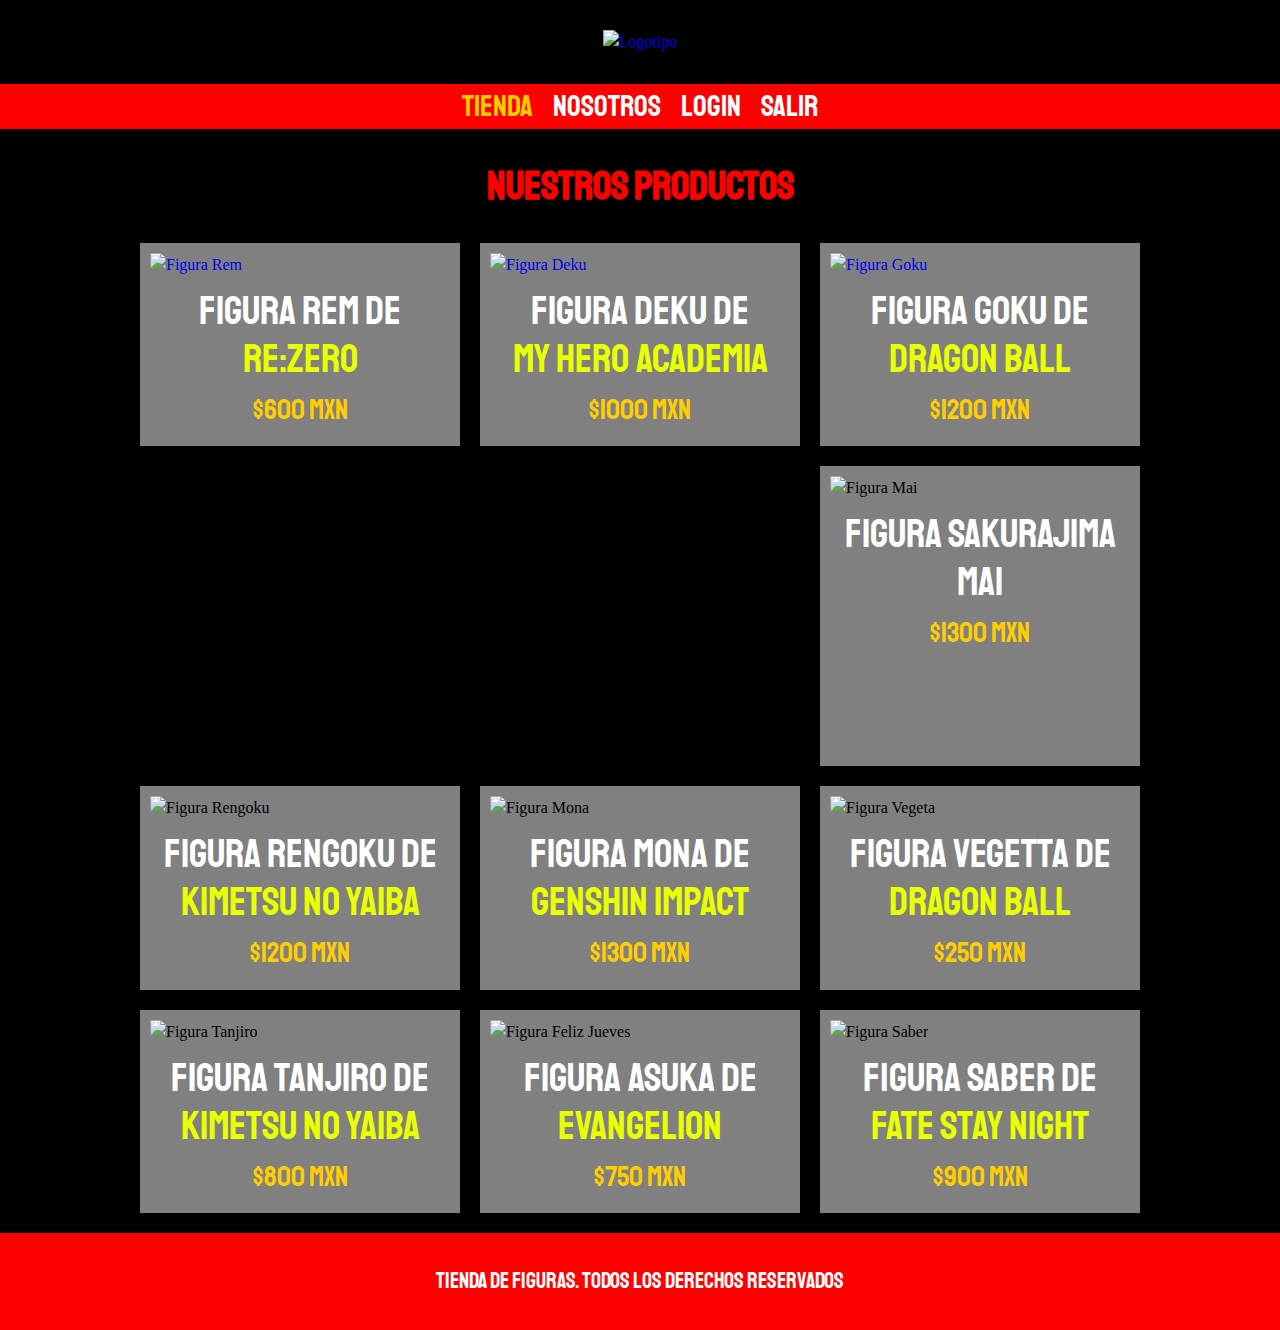
==== index.html @ 3ff2c02a "Add files via upload" ====
<!DOCTYPE html>
<html lang="en">

<head>
  <meta charset="UTF-8">
  <meta http-equiv="X-UA-Compatible" content="IE=edge">
  <meta name="viewport" content="width=device-width, initial-scale=1.0">
  <title>SoftGem</title>
  <link rel="stylesheet" href="css/normalize.css">
  <link href="https://fonts.googleapis.com/css2?family=Staatliches&display=swap" rel="stylesheet">
  <link rel="stylesheet" href="css/style.css">
  <link rel="shortcut icon" href="img2/icono.ico">
</head>

<body>
  <header class="header">
    <a href="index.php">
      <img class="header__logo" src="img2/LogoAnime.png" alt="Logotipo">
    </a>
  </header>

  <div>

  </div>

  <nav class="navegacion">
    <a class="navegacion__enlace navegacion__enlace--activo" href="index.php">Tienda</a>
    <a class="navegacion__enlace" href="nosotros.html">Nosotros</a>
    <a class="navegacion__enlace" href="login.html">Login</a>
    <a class="navegacion__enlace" href="cerrarSesion.php">Salir</a>
  </nav>

  <main class="contenedor">
    <h1>Nuestros Productos</h1>

    <div class="grid">
      <div class="producto">
        <a href="producto.html">
          <img class="producto__imagen" src="img2/FigRem.jpg" alt="Figura Rem">
          <div class="producto__informacion">
            <p class="producto__nombre">Figura Rem de <span class="producto__color">RE:ZERO</span></p>
            <p class="producto__precio">$600 MXN</p>
          </div>
        </a>
      </div>
      <!-- Figura Rem-->

      <div class="producto">
        <a href="producto2.html">
          <img class="producto__imagen" src="img2/FigDeku.jpg" alt="Figura Deku">
          <div class="producto__informacion">
            <p class="producto__nombre">Figura Deku de <br><span class="producto__color">My hero Academia</span></p>
            <p class="producto__precio">$1000 MXN</p>
          </div>
        </a>
      </div>
      <!-- Figura Deku-->

      <div class="producto">
        <a href="producto3.html">
          <img class="producto__imagen" src="img2/FigGoku.jpg" alt="Figura Goku">
          <div class="producto__informacion">
            <p class="producto__nombre">Figura Goku de <span class="producto__color">Dragon Ball</span></p>
            <p class="producto__precio">$1200 MXN</p>
          </div>
        </a>
      </div>
      <!-- Figura Goku-->

      <div class="producto">
        <a>
          <img class="producto__imagen" src="img2/FigMai.jpg" alt="Figura Mai">
          <div class="producto__informacion">
            <p class="producto__nombre">Figura Sakurajima Mai</p>
            <p class="producto__precio">$1300 MXN</p>
          </div>
        </a>
      </div>
      <!-- Figura Mai-->

      <div class="producto">
        <a>
          <img class="producto__imagen" src="img2/FigRengoku.jpg" alt="Figura Rengoku">
          <div class="producto__informacion">
            <p class="producto__nombre">Figura Rengoku de <span class="producto__color">Kimetsu no yaiba</span></p>
            <p class="producto__precio">$1200 MXN</p>
          </div>
        </a>
      </div>
      <!-- Figura Rengoku -->

      <div class="producto">
        <a>
          <img class="producto__imagen" src="img2/FigMona.jpg" alt="Figura Mona">
          <div class="producto__informacion">
            <p class="producto__nombre">Figura Mona de <span class="producto__color">Genshin Impact</span></p>
            <p class="producto__precio">$1300 MXN</p>
          </div>
        </a>
      </div>
      <!-- Figura Mona -->

      <div class="producto">
        <a>
          <img class="producto__imagen" src="img2/FigVegta.jpg" alt="Figura Vegeta">
          <div class="producto__informacion">
            <p class="producto__nombre">Figura Vegetta de <span class="producto__color">dragon ball</span></p>
            <p class="producto__precio">$250 MXN</p>
          </div>
        </a>
      </div>
      <!-- Figura Vegeta -->

      <div class="producto">
        <a>
          <img class="producto__imagen" src="img2/FigTAN.jpg" alt="Figura Tanjiro">
          <div class="producto__informacion">
            <p class="producto__nombre">fIGURA tanjiro de <span class="producto__color">Kimetsu no yaiba</span></p>
            <p class="producto__precio">$800 MXN</p>
          </div>
        </a>
      </div>
      <!-- Figura Tanjiro -->

      <div class="producto">
        <a>
          <img class="producto__imagen" src="img2/FigAsuja.jpg" alt="Figura Feliz Jueves">
          <div class="producto__informacion">
            <p class="producto__nombre">Figura asuka de <span class="producto__color">evangelion</span></p>
            <p class="producto__precio">$750 MXN</p>
          </div>
        </a>
      </div>
      <!-- Figura Feliz Jueves -->

      <div class="producto">
        <a>
          <img class="producto__imagen" src="img2/FigSaber2.jpg" alt="Figura Saber">
          <div class="producto__informacion">
            <p class="producto__nombre">figura saber de <span class="producto__color">fate stay night</span></p>
            <p class="producto__precio">$900 MXN</p>
          </div>
        </a>
      </div>
      <!-- Figura Saber -->

      <div class="grafico grafico--figura"></div>
    </div>
  </main>

  <footer class="footer">
    <p class="footer__texto"> Tienda de Figuras. Todos los derechos Reservados</p>
  </footer>
</body>

</html>
---- css/style.css ----
:root{
    --primario: #ff0000;
    --secundario: #FFCE00;
    --secundarioOscuro: #e9ff02;
    --blanco: #FFF;
    --negro: #000;
    --azulPrimario: #31b3eb;
    --gris: #808080;
    
    --fuentePrincipal: 'Staatliches', cursive;
}

html {
    box-sizing: border-box;
    font-size: 62.5%;
}

*, *:before, *:after {
    box-sizing: inherit;
}

/* Body */
body {
    background-color: var(--negro);
    font-size: 1.6rem;
    line-height: 1.5;
}
p {
    font-size: 1.8rem;
    font-family: Arial, Helvetica, sans-serif;
    color: var(--blanco);
}
a {
    text-decoration: none;
}
img {
    width: 100%;
}
.contenedor {
    max-width: 100rem;
    margin: 0 auto;
}
h1, h2, h3 {
    text-align: center;
    color: var(--primario);
    font-family: var(--fuentePrincipal);
}
h1 {
    font-size: 4rem;
}
h2 {
    font-size: 3.2rem;
}
h3 {
    font-size: 2.4rem;
}

 /* Textos varios*/
 .mensaje__usuario {
    font-family: var(--fuentePrincipal);
    font-size: 2.5rem;
    text-align: right;
    line-height: 0;
}
.mensaje__precio {
    font-size: 2.8rem;
    color: var(--secundario);
    font-family: var(--fuentePrincipal);
    margin: 1rem 0;
    text-align: left;
    line-height: 1.2;
}
.mensaje__compra {
    font-size: 2rem;
    text-align: center;
    font-family: var(--fuentePrincipal);
    margin: 0;
}
.mensaje__titulo {
    margin: 10px 0;
}
.resumen {
    color: var(--primario);
    text-align: center;
}

/* Header */
.header{
    display: flex;
    justify-content: center;
}
.header__logo{
    margin: 3rem 0;
}

/* Footer */
.footer {
    background-color: var(--primario);
    padding: 1rem 0;
    margin-top: 2rem;
}
.footer__texto {
    font-family: var(--fuentePrincipal);
    text-align: center;
    font-size: 2.2rem;
}

/* Navegación */
.navegacion {
    background-color: var(--primario);
    padding: 0 0;
    display: flex;
    justify-content: center;
    gap: 2rem;
}
.navegacion__enlace {
    font-family: var(--fuentePrincipal);
    color: var(--blanco);
    font-size: 3rem;
}
.navegacion__enlace--activo,
.navegacion__enlace:hover {
    color: var(--secundario);
}

/* Grid */
.grid {
    display: grid;
    grid-template-columns: repeat(2, 1fr);
    gap: 2rem;
}
@media (min-width: 768px) {
      .grid {
          grid-template-columns: repeat(3, 1fr);
      }
}

/* Producto */
.producto {
    background-color: var(--gris);
    padding: 1rem;
}
.producto__nombre {
    font-size: 4rem;    
}
.producto__precio {
    font-size: 2.8rem;
    color: var(--secundario);
}
.producto__color {
    font-size: 4rem;
    color: var(--secundarioOscuro);
}
.producto__nombre,
.producto__precio,
.producto__color {
    font-family: var(--fuentePrincipal);
    margin: 1rem 0;
    text-align: center;
    line-height: 1.2;
}

/* Gráficos */
.grafico {
    min-height: 30rem;
    background-repeat: no-repeat;
    background-size: cover;
    grid-column: 1 / 3;
}
.grafico--figura {
    
    background-image: url(../img2/FigGraf1.jpg);
    grid-row: 2 / 3;
}

/* Nosotros */
.nosotros {
    display: grid;
    grid-template-rows: repeat(2, auto);
    padding: 1rem;
}
@media (min-width: 768px) {
    .nosotros {
        grid-template-columns: repeat(2, 1fr);
        column-gap: 2rem;
    }
}
.nosotros__imagen {
    grid-row: 1/2;
}
@media (min-width: 768px) {
      .nosotros__imagen {
          grid-column: 2/3;
        }
}

/* Bloques */
.bloques {
    display: grid;
    grid-template-columns: repeat(1, 1fr);
    gap: 2rem;
}
@media (min-width: 768px) {
      .bloques {
          grid-template-columns: repeat(3, 1fr);
      }
}
.bloque {
    text-align: center;
}
.bloque__titulo {
    margin: 0;
}

/* Página del Producto */
.figura__imagen {
    padding: 1rem;
}
@media (min-width: 768px) {
    .figura{
        display: grid;
        grid-template-columns: repeat(2, 1fr);
        column-gap: 2rem;
    }   
}

/* Textos Página Producto */
.contenedor__texto {
    color: var(--secundario);
}
.figura__texto {
    text-align: center;
}
@media (min-width: 768px) {
      .figura__texto {
          text-align: left;
      }
}

/* Formulario */
.formulario {
    grid-template-columns: repeat(2,1fr);
    display:grid;
    gap: 2rem;
}
.formulario__campo {
    background-color: transparent;
    border: 1rem solid var(--blanco);
    border-radius: 1rem;
    border-width: .8rem;
    font-size: 2rem;
    color: var(--blanco);
    padding: 1rem;
    font-family: Arial, Helvetica, sans-serif;
}
.formulario__submit{
    background-color: var(--blanco);
    border: none;
    font-size: 3rem;
    font-family: var(--fuentePrincipal);
    padding: 2rem;
    transition: background-color 0.3s ease;
    grid-column: 1/3;
    border-radius: 1rem;
}
.formulario__submit:hover{
    cursor: pointer;
    background-color: var(--primario);
}

/* ALERTA */
.alerta {
    text-align: center;
    font-size: 2rem;
    grid-row: 4/5;
    grid-column: 1/3;
    line-height: 0rem;
    font-weight: bold;
}
.alerta__dos{
    grid-row: 3/5;
    grid-column: 1/3;
}

/* Pago de Tarjeta */
.pago {
    margin: 0 auto;
    font-family: var(--fuentePrincipal);
    box-sizing: border-box;
    display: block;
    width: 100%;
    padding: 0;
    font-size: 1.3em;
    text-align: center;
  }
.pago__num {
    width: 377px;
    margin-bottom: 1rem;
}
.pago__date, .pago__ccv {
    width: 187px;
    margin-bottom: 1rem;
}
.pago__texto {
    line-height: 0;
}
.pago__nombre, .pago__apellidos,
.pago__direccion, .pago__codp,
.pago__pais, .pago__tel{
    margin-bottom: 1rem;
}
.pago__direccion {
    width: 420px;
} @media (max-width: 420px) {
    .pago__direccion {
        width: 215px;
    }  
}
.pago__codp {
    width: 120px;
}
.pago__pais{
    width: 100px;
}
.pago__tel {
    width: 195px;
}
.pago__submit {
    border: none;
    font-size: 3rem;
    font-family: var(--fuentePrincipal);
    padding: 2rem;
    border-radius: 1rem;
    width: 42rem;
    line-height: 10px;
}
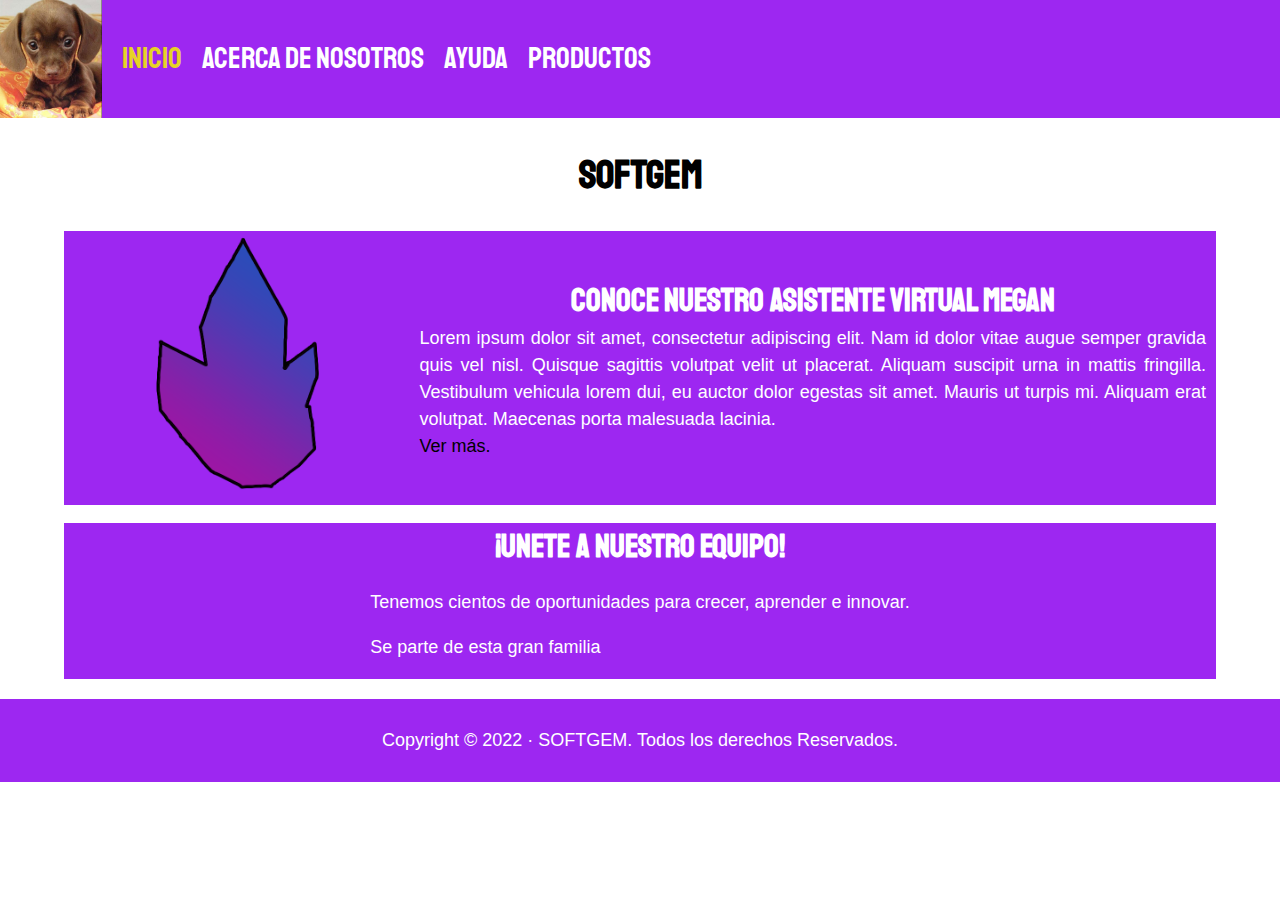
==== commit e1a5b5c2: "Inicio 80%" ====
--- a/index.html
+++ b/index.html
@@ -13,143 +13,48 @@
 </head>
 
 <body>
-  <header class="header">
-    <a href="index.php">
-      <img class="header__logo" src="img2/LogoAnime.png" alt="Logotipo">
-    </a>
-  </header>
-
-  <div>
-
+  <div class="navegacion">
+    <img class="navegacion__logo" src="src/perrito.jpg" alt="SOFTGEM">
+    <a class="navegacion__enlace navegacion__enlace--activo" href="index.html">Inicio</a>
+    <a class="navegacion__enlace" href="nosotros.html">Acerca de nosotros</a>
+    <a class="navegacion__enlace" href="ayuda.html">Ayuda</a>
+    <a class="navegacion__enlace" href="productos.html">Productos</a>
   </div>
 
-  <nav class="navegacion">
-    <a class="navegacion__enlace navegacion__enlace--activo" href="index.php">Tienda</a>
-    <a class="navegacion__enlace" href="nosotros.html">Nosotros</a>
-    <a class="navegacion__enlace" href="login.html">Login</a>
-    <a class="navegacion__enlace" href="cerrarSesion.php">Salir</a>
-  </nav>
+  <main class="contenedor">
+    <h1>SOFTGEM</h1>
 
-  <main class="contenedor">
-    <h1>Nuestros Productos</h1>
+    <div class="grid grid__contenedor">
+      <div>
+        <img class="img__contenedor" src="src/megan_logo 3.png" alt="MEGAN">
+      </div>
+      <div class="div__contenedor">
+        <h2>Conoce nuestro asistente virtual MEGAN</h2>
+        <p class="p__contenedor">
+          Lorem ipsum dolor sit amet, consectetur adipiscing elit. Nam id dolor vitae augue semper gravida quis vel
+          nisl.
+          Quisque sagittis
+          volutpat velit ut placerat. Aliquam suscipit urna in mattis fringilla. Vestibulum vehicula lorem dui, eu
+          auctor
+          dolor egestas sit
+          amet. Mauris ut turpis mi. Aliquam erat volutpat. Maecenas porta malesuada lacinia.
+        </p>
+        <a class="a__contenedor" href="productos.html">Ver más.</a>
+      </div>
+    </div>
 
+    <p> </p>
     <div class="grid">
-      <div class="producto">
-        <a href="producto.html">
-          <img class="producto__imagen" src="img2/FigRem.jpg" alt="Figura Rem">
-          <div class="producto__informacion">
-            <p class="producto__nombre">Figura Rem de <span class="producto__color">RE:ZERO</span></p>
-            <p class="producto__precio">$600 MXN</p>
-          </div>
-        </a>
+      <div>
+        <h2>¡Unete a nuestro equipo!</h2>
+        <p>Tenemos cientos de oportunidades para crecer, aprender e innovar.</p>
+        <p>Se parte de esta gran familia</p>
       </div>
-      <!-- Figura Rem-->
-
-      <div class="producto">
-        <a href="producto2.html">
-          <img class="producto__imagen" src="img2/FigDeku.jpg" alt="Figura Deku">
-          <div class="producto__informacion">
-            <p class="producto__nombre">Figura Deku de <br><span class="producto__color">My hero Academia</span></p>
-            <p class="producto__precio">$1000 MXN</p>
-          </div>
-        </a>
-      </div>
-      <!-- Figura Deku-->
-
-      <div class="producto">
-        <a href="producto3.html">
-          <img class="producto__imagen" src="img2/FigGoku.jpg" alt="Figura Goku">
-          <div class="producto__informacion">
-            <p class="producto__nombre">Figura Goku de <span class="producto__color">Dragon Ball</span></p>
-            <p class="producto__precio">$1200 MXN</p>
-          </div>
-        </a>
-      </div>
-      <!-- Figura Goku-->
-
-      <div class="producto">
-        <a>
-          <img class="producto__imagen" src="img2/FigMai.jpg" alt="Figura Mai">
-          <div class="producto__informacion">
-            <p class="producto__nombre">Figura Sakurajima Mai</p>
-            <p class="producto__precio">$1300 MXN</p>
-          </div>
-        </a>
-      </div>
-      <!-- Figura Mai-->
-
-      <div class="producto">
-        <a>
-          <img class="producto__imagen" src="img2/FigRengoku.jpg" alt="Figura Rengoku">
-          <div class="producto__informacion">
-            <p class="producto__nombre">Figura Rengoku de <span class="producto__color">Kimetsu no yaiba</span></p>
-            <p class="producto__precio">$1200 MXN</p>
-          </div>
-        </a>
-      </div>
-      <!-- Figura Rengoku -->
-
-      <div class="producto">
-        <a>
-          <img class="producto__imagen" src="img2/FigMona.jpg" alt="Figura Mona">
-          <div class="producto__informacion">
-            <p class="producto__nombre">Figura Mona de <span class="producto__color">Genshin Impact</span></p>
-            <p class="producto__precio">$1300 MXN</p>
-          </div>
-        </a>
-      </div>
-      <!-- Figura Mona -->
-
-      <div class="producto">
-        <a>
-          <img class="producto__imagen" src="img2/FigVegta.jpg" alt="Figura Vegeta">
-          <div class="producto__informacion">
-            <p class="producto__nombre">Figura Vegetta de <span class="producto__color">dragon ball</span></p>
-            <p class="producto__precio">$250 MXN</p>
-          </div>
-        </a>
-      </div>
-      <!-- Figura Vegeta -->
-
-      <div class="producto">
-        <a>
-          <img class="producto__imagen" src="img2/FigTAN.jpg" alt="Figura Tanjiro">
-          <div class="producto__informacion">
-            <p class="producto__nombre">fIGURA tanjiro de <span class="producto__color">Kimetsu no yaiba</span></p>
-            <p class="producto__precio">$800 MXN</p>
-          </div>
-        </a>
-      </div>
-      <!-- Figura Tanjiro -->
-
-      <div class="producto">
-        <a>
-          <img class="producto__imagen" src="img2/FigAsuja.jpg" alt="Figura Feliz Jueves">
-          <div class="producto__informacion">
-            <p class="producto__nombre">Figura asuka de <span class="producto__color">evangelion</span></p>
-            <p class="producto__precio">$750 MXN</p>
-          </div>
-        </a>
-      </div>
-      <!-- Figura Feliz Jueves -->
-
-      <div class="producto">
-        <a>
-          <img class="producto__imagen" src="img2/FigSaber2.jpg" alt="Figura Saber">
-          <div class="producto__informacion">
-            <p class="producto__nombre">figura saber de <span class="producto__color">fate stay night</span></p>
-            <p class="producto__precio">$900 MXN</p>
-          </div>
-        </a>
-      </div>
-      <!-- Figura Saber -->
-
-      <div class="grafico grafico--figura"></div>
     </div>
   </main>
 
   <footer class="footer">
-    <p class="footer__texto"> Tienda de Figuras. Todos los derechos Reservados</p>
+    <p class="footer__texto"> Copyright © 2022 &middot; SOFTGEM. Todos los derechos Reservados.</p>
   </footer>
 </body>
 
--- a/css/style.css
+++ b/css/style.css
@@ -1,13 +1,13 @@
 :root{
-    --primario: #ff0000;
-    --secundario: #FFCE00;
+    --primario: #9d27f1;
+    --secundario: #e6d226;
     --secundarioOscuro: #e9ff02;
     --blanco: #FFF;
-    --negro: #000;
+    --negro: rgb(255, 255, 255);
     --azulPrimario: #31b3eb;
     --gris: #808080;
     
-    --fuentePrincipal: 'Staatliches', cursive;
+    --fuentePrincipal: 'Staatliches';
 }
 
 html {
@@ -30,19 +30,24 @@
     font-family: Arial, Helvetica, sans-serif;
     color: var(--blanco);
 }
+.p__contenedor {
+    text-align: justify;
+    margin: 0;
+}
 a {
     text-decoration: none;
 }
-img {
-    width: 100%;
-}
-.contenedor {
-    max-width: 100rem;
-    margin: 0 auto;
+.a__contenedor {
+    font-size: 1.8rem;
+    color: black;
+    font-family: Arial, Helvetica, sans-serif;
+}
+.contenedor {
+    max-width: 90%;
+    margin: 0rem auto;
 }
 h1, h2, h3 {
     text-align: center;
-    color: var(--primario);
     font-family: var(--fuentePrincipal);
 }
 h1 {
@@ -50,38 +55,11 @@
 }
 h2 {
     font-size: 3.2rem;
+    color: white;
+    margin: 0;
 }
 h3 {
     font-size: 2.4rem;
-}
-
- /* Textos varios*/
- .mensaje__usuario {
-    font-family: var(--fuentePrincipal);
-    font-size: 2.5rem;
-    text-align: right;
-    line-height: 0;
-}
-.mensaje__precio {
-    font-size: 2.8rem;
-    color: var(--secundario);
-    font-family: var(--fuentePrincipal);
-    margin: 1rem 0;
-    text-align: left;
-    line-height: 1.2;
-}
-.mensaje__compra {
-    font-size: 2rem;
-    text-align: center;
-    font-family: var(--fuentePrincipal);
-    margin: 0;
-}
-.mensaje__titulo {
-    margin: 10px 0;
-}
-.resumen {
-    color: var(--primario);
-    text-align: center;
 }
 
 /* Header */
@@ -100,9 +78,7 @@
     margin-top: 2rem;
 }
 .footer__texto {
-    font-family: var(--fuentePrincipal);
-    text-align: center;
-    font-size: 2.2rem;
+    text-align: center;
 }
 
 /* Navegación */
@@ -110,8 +86,12 @@
     background-color: var(--primario);
     padding: 0 0;
     display: flex;
-    justify-content: center;
+    justify-content: left;
+    align-items: center;
     gap: 2rem;
+}
+.navegacion__logo {
+    width: 8%;
 }
 .navegacion__enlace {
     font-family: var(--fuentePrincipal);
@@ -122,44 +102,16 @@
 .navegacion__enlace:hover {
     color: var(--secundario);
 }
-
 /* Grid */
 .grid {
     display: grid;
-    grid-template-columns: repeat(2, 1fr);
-    gap: 2rem;
-}
-@media (min-width: 768px) {
-      .grid {
-          grid-template-columns: repeat(3, 1fr);
-      }
-}
-
-/* Producto */
-.producto {
-    background-color: var(--gris);
-    padding: 1rem;
-}
-.producto__nombre {
-    font-size: 4rem;    
-}
-.producto__precio {
-    font-size: 2.8rem;
-    color: var(--secundario);
-}
-.producto__color {
-    font-size: 4rem;
-    color: var(--secundarioOscuro);
-}
-.producto__nombre,
-.producto__precio,
-.producto__color {
-    font-family: var(--fuentePrincipal);
-    margin: 1rem 0;
-    text-align: center;
-    line-height: 1.2;
-}
-
+    background-color: var(--primario);
+    align-items: center;
+    justify-items: center;
+}
+.grid__contenedor {
+    grid-template-columns: 30% 70%;
+}
 /* Gráficos */
 .grafico {
     min-height: 30rem;
@@ -267,70 +219,9 @@
     cursor: pointer;
     background-color: var(--primario);
 }
-
-/* ALERTA */
-.alerta {
-    text-align: center;
-    font-size: 2rem;
-    grid-row: 4/5;
-    grid-column: 1/3;
-    line-height: 0rem;
-    font-weight: bold;
-}
-.alerta__dos{
-    grid-row: 3/5;
-    grid-column: 1/3;
-}
-
-/* Pago de Tarjeta */
-.pago {
-    margin: 0 auto;
-    font-family: var(--fuentePrincipal);
-    box-sizing: border-box;
-    display: block;
-    width: 100%;
-    padding: 0;
-    font-size: 1.3em;
-    text-align: center;
-  }
-.pago__num {
-    width: 377px;
-    margin-bottom: 1rem;
-}
-.pago__date, .pago__ccv {
-    width: 187px;
-    margin-bottom: 1rem;
-}
-.pago__texto {
-    line-height: 0;
-}
-.pago__nombre, .pago__apellidos,
-.pago__direccion, .pago__codp,
-.pago__pais, .pago__tel{
-    margin-bottom: 1rem;
-}
-.pago__direccion {
-    width: 420px;
-} @media (max-width: 420px) {
-    .pago__direccion {
-        width: 215px;
-    }  
-}
-.pago__codp {
-    width: 120px;
-}
-.pago__pais{
-    width: 100px;
-}
-.pago__tel {
-    width: 195px;
-}
-.pago__submit {
-    border: none;
-    font-size: 3rem;
-    font-family: var(--fuentePrincipal);
-    padding: 2rem;
-    border-radius: 1rem;
-    width: 42rem;
-    line-height: 10px;
+.div__contenedor {
+    padding: 0rem 1rem;
+}
+.img__contenedor {
+    width: 40rem;
 }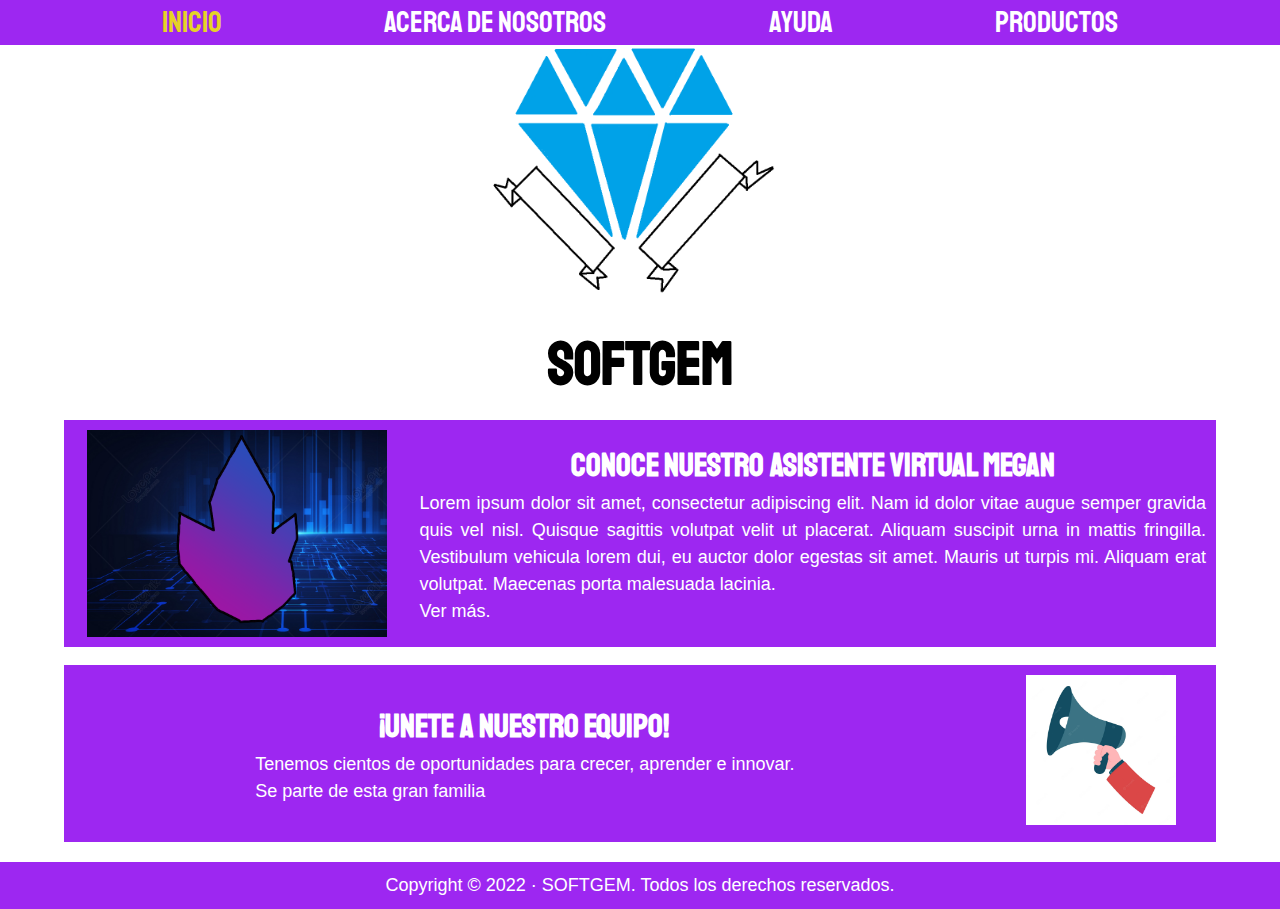
==== commit bb2bd1b3: "Add files via upload" ====
--- a/index.html
+++ b/index.html
@@ -13,20 +13,26 @@
 </head>
 
 <body>
+  <!-- Barra de navegación -->
   <div class="navegacion">
-    <img class="navegacion__logo" src="src/perrito.jpg" alt="SOFTGEM">
     <a class="navegacion__enlace navegacion__enlace--activo" href="index.html">Inicio</a>
     <a class="navegacion__enlace" href="nosotros.html">Acerca de nosotros</a>
     <a class="navegacion__enlace" href="ayuda.html">Ayuda</a>
     <a class="navegacion__enlace" href="productos.html">Productos</a>
   </div>
 
+  <!-- Contenedor principal -->
   <main class="contenedor">
-    <h1>SOFTGEM</h1>
+    <!-- Logo SOFTGEM -->
+    <div style="display: block; text-align: center;">
+      <img class="img__contenedor" src="src/softgem_logo.png" alt="SOFTGEM">
+      <h1 class="h1__contenedor--titulo">SOFTGEM</h1>
+    </div>
 
-    <div class="grid grid__contenedor">
-      <div>
-        <img class="img__contenedor" src="src/megan_logo 3.png" alt="MEGAN">
+    <!-- Sección MEGAN -->
+    <div class="grid grid__contenedor--1">
+      <div style="background-image: url(src/fondo_1.jpg); background-size: cover; margin: 1rem 1rem;">
+        <img class="img__contenedor--1" src="src/megan_logo 3.png" alt="MEGAN">
       </div>
       <div class="div__contenedor">
         <h2>Conoce nuestro asistente virtual MEGAN</h2>
@@ -42,19 +48,27 @@
         <a class="a__contenedor" href="productos.html">Ver más.</a>
       </div>
     </div>
-
     <p> </p>
-    <div class="grid">
-      <div>
+    <!-- Sección Contratación -->
+    <div class="grid grid__contenedor--2">
+      <div class="div__contenedor">
         <h2>¡Unete a nuestro equipo!</h2>
-        <p>Tenemos cientos de oportunidades para crecer, aprender e innovar.</p>
-        <p>Se parte de esta gran familia</p>
+        <p class="p__contenedor">
+          Tenemos cientos de oportunidades para crecer, aprender e innovar.
+        </p>
+        <p class="p__contenedor">
+          Se parte de esta gran familia
+        </p>
+      </div>
+      <div style="margin: 1rem 1rem;">
+        <img class="img__contenedor--2" src="src/megafono_vector.jpg" alt="MEGAN">
       </div>
     </div>
   </main>
 
+  <!-- Footer -->
   <footer class="footer">
-    <p class="footer__texto"> Copyright © 2022 &middot; SOFTGEM. Todos los derechos Reservados.</p>
+    <p class="footer__texto"> Copyright &copy; 2022 &middot; SOFTGEM. Todos los derechos reservados.</p>
   </footer>
 </body>
 
--- a/css/style.css
+++ b/css/style.css
@@ -34,17 +34,32 @@
     text-align: justify;
     margin: 0;
 }
+.p__titulo {
+    font-size: 4rem;
+    color: black;
+    font-family: var(--fuentePrincipal);
+    margin: 0 0;
+}
 a {
     text-decoration: none;
 }
-.a__contenedor {
-    font-size: 1.8rem;
-    color: black;
-    font-family: Arial, Helvetica, sans-serif;
-}
-.contenedor {
-    max-width: 90%;
-    margin: 0rem auto;
+.a__contenedor {
+    font-size: 1.8rem;
+    color: white;
+    font-family: Arial, Helvetica, sans-serif;
+}
+img {
+    width: 30rem;
+}
+.img__contenedor--1 {
+    width: 30rem;
+}
+.img__contenedor--2 {
+    width: 15rem;
+}
+.contenedor {
+    max-width: 90%;
+    margin: 0rem auto;
 }
 h1, h2, h3 {
     text-align: center;
@@ -52,6 +67,11 @@
 }
 h1 {
     font-size: 4rem;
+}
+.h1__contenedor--titulo {
+    margin-top: 0rem;
+    margin-bottom: 1rem;
+    font-size: 6rem;
 }
 h2 {
     font-size: 3.2rem;
@@ -79,6 +99,7 @@
 }
 .footer__texto {
     text-align: center;
+    margin: 0 0;
 }
 
 /* Navegación */
@@ -86,12 +107,8 @@
     background-color: var(--primario);
     padding: 0 0;
     display: flex;
-    justify-content: left;
+    justify-content: space-evenly;
     align-items: center;
-    gap: 2rem;
-}
-.navegacion__logo {
-    width: 8%;
 }
 .navegacion__enlace {
     font-family: var(--fuentePrincipal);
@@ -109,8 +126,12 @@
     align-items: center;
     justify-items: center;
 }
-.grid__contenedor {
+.grid__contenedor--1 {
     grid-template-columns: 30% 70%;
+}
+.grid__contenedor--2 {
+    grid-template-columns: 80% 20%;
+    align-items: center;
 }
 /* Gráficos */
 .grafico {
@@ -221,7 +242,4 @@
 }
 .div__contenedor {
     padding: 0rem 1rem;
-}
-.img__contenedor {
-    width: 40rem;
 }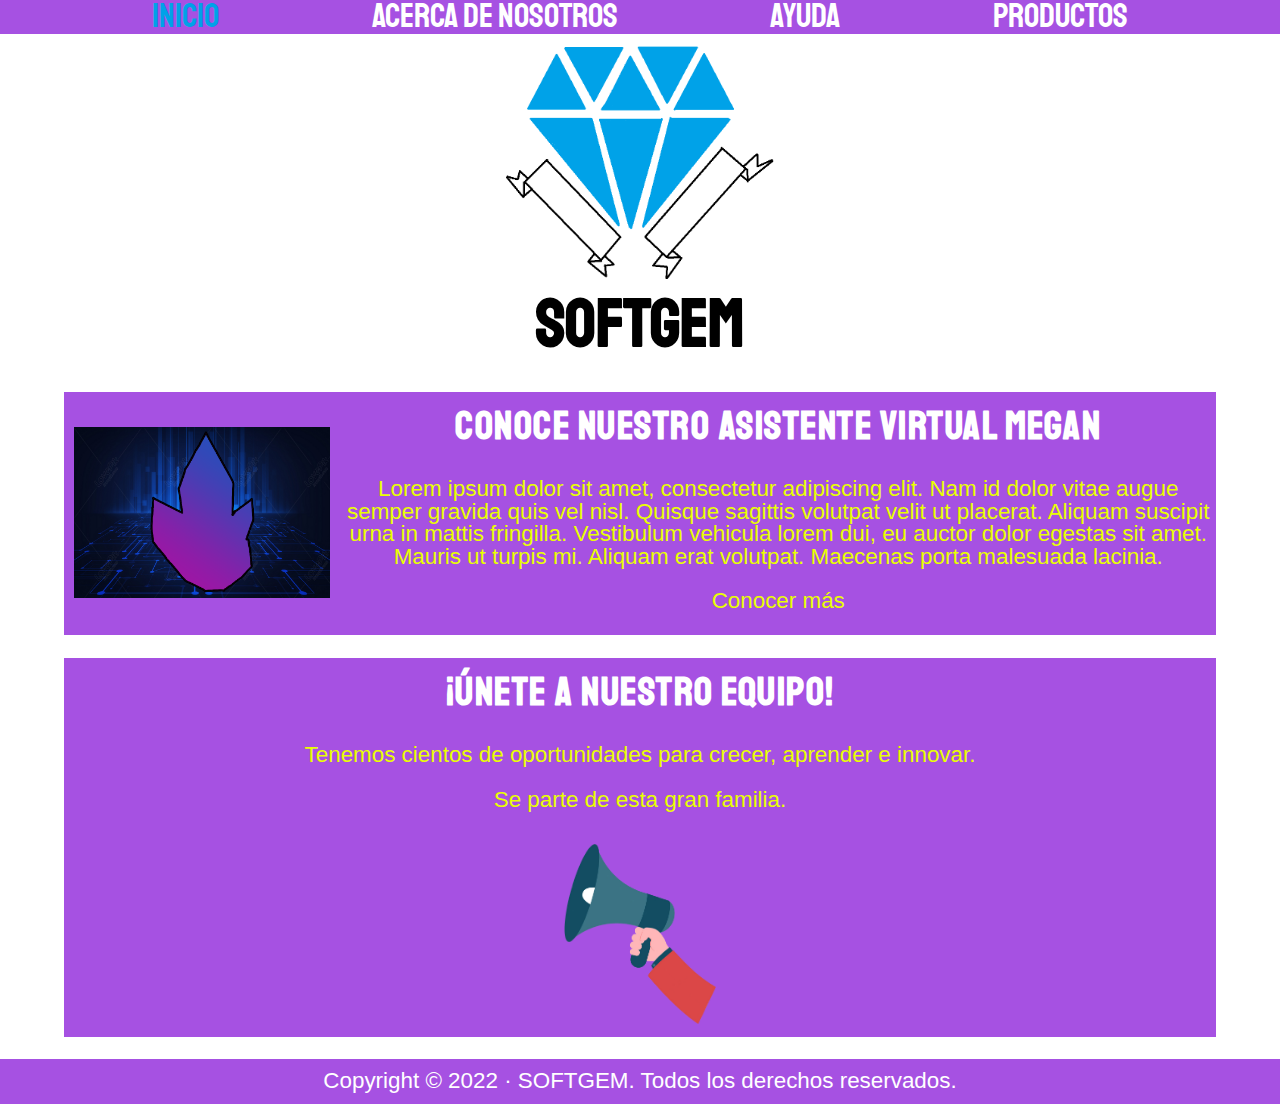
==== commit 861cba8d: "Add files via upload" ====
--- a/index.html
+++ b/index.html
@@ -9,7 +9,7 @@
   <link rel="stylesheet" href="css/normalize.css">
   <link href="https://fonts.googleapis.com/css2?family=Staatliches&display=swap" rel="stylesheet">
   <link rel="stylesheet" href="css/style.css">
-  <link rel="shortcut icon" href="img2/icono.ico">
+  <link rel="shortcut icon" href="src/icono_pagina.ico">
 </head>
 
 <body>
@@ -24,44 +24,45 @@
   <!-- Contenedor principal -->
   <main class="contenedor">
     <!-- Logo SOFTGEM -->
-    <div style="display: block; text-align: center;">
+    <div>
       <img class="img__contenedor" src="src/softgem_logo.png" alt="SOFTGEM">
-      <h1 class="h1__contenedor--titulo">SOFTGEM</h1>
+      <h1 class="h1__titulo">SOFTGEM</h1>
     </div>
 
     <!-- Sección MEGAN -->
-    <div class="grid grid__contenedor--1">
-      <div style="background-image: url(src/fondo_1.jpg); background-size: cover; margin: 1rem 1rem;">
-        <img class="img__contenedor--1" src="src/megan_logo 3.png" alt="MEGAN">
+    <div class="grid grid__seccion--1">
+      <div>
+        <img src="src/megan_logo 3.png" alt="MEGAN">
       </div>
-      <div class="div__contenedor">
-        <h2>Conoce nuestro asistente virtual MEGAN</h2>
-        <p class="p__contenedor">
+      <div>
+        <h2 class="h2--seccion">Conoce nuestro asistente virtual MEGAN</h2>
+        <p class="p--seccion">
           Lorem ipsum dolor sit amet, consectetur adipiscing elit. Nam id dolor vitae augue semper gravida quis vel
           nisl.
           Quisque sagittis
           volutpat velit ut placerat. Aliquam suscipit urna in mattis fringilla. Vestibulum vehicula lorem dui, eu
           auctor
           dolor egestas sit
-          amet. Mauris ut turpis mi. Aliquam erat volutpat. Maecenas porta malesuada lacinia.
+          amet. Mauris ut turpis mi. Aliquam erat volutpat. Maecenas porta malesuada lacinia. <br><br>
+          <a class="a--seccion" href="productos.html">Conocer más</a>
         </p>
-        <a class="a__contenedor" href="productos.html">Ver más.</a>
       </div>
     </div>
+
     <p> </p>
+
     <!-- Sección Contratación -->
-    <div class="grid grid__contenedor--2">
-      <div class="div__contenedor">
-        <h2>¡Unete a nuestro equipo!</h2>
-        <p class="p__contenedor">
+    <div class="grid grid__seccion--2">
+      <div>
+        <h2 class="h2--seccion">¡Únete a nuestro equipo!</h2>
+        <p class="p--seccion">
           Tenemos cientos de oportunidades para crecer, aprender e innovar.
-        </p>
-        <p class="p__contenedor">
-          Se parte de esta gran familia
+          <br><br>
+         <a class="a--seccion" href="#">Se parte de esta gran familia.</a>
         </p>
       </div>
-      <div style="margin: 1rem 1rem;">
-        <img class="img__contenedor--2" src="src/megafono_vector.jpg" alt="MEGAN">
+      <div>
+        <img class="img__seccion img__seccion--2" src="src/megafono_vector_2.png" alt="Unete">
       </div>
     </div>
   </main>
@@ -71,5 +72,4 @@
     <p class="footer__texto"> Copyright &copy; 2022 &middot; SOFTGEM. Todos los derechos reservados.</p>
   </footer>
 </body>
-
 </html>--- a/css/style.css
+++ b/css/style.css
@@ -1,18 +1,18 @@
 :root{
-    --primario: #9d27f1;
-    --secundario: #e6d226;
-    --secundarioOscuro: #e9ff02;
+    --primario: #a651e2;
+    /* --primario: #9d27f1; */
+    --secundario: #00a2e8;
+    --terciario: #e9ff02;
     --blanco: #FFF;
-    --negro: rgb(255, 255, 255);
-    --azulPrimario: #31b3eb;
-    --gris: #808080;
+    --negro: #000;
+    --gris: #b4c8ff;
     
     --fuentePrincipal: 'Staatliches';
 }
 
 html {
     box-sizing: border-box;
-    font-size: 62.5%;
+    font-size: 70%;
 }
 
 *, *:before, *:after {
@@ -21,85 +21,77 @@
 
 /* Body */
 body {
-    background-color: var(--negro);
-    font-size: 1.6rem;
-    line-height: 1.5;
-}
-p {
-    font-size: 1.8rem;
-    font-family: Arial, Helvetica, sans-serif;
-    color: var(--blanco);
-}
-.p__contenedor {
-    text-align: justify;
-    margin: 0;
-}
-.p__titulo {
-    font-size: 4rem;
-    color: black;
-    font-family: var(--fuentePrincipal);
-    margin: 0 0;
+    background-color: var(--blanco);
+    line-height: 1;
 }
 a {
     text-decoration: none;
 }
-.a__contenedor {
-    font-size: 1.8rem;
-    color: white;
-    font-family: Arial, Helvetica, sans-serif;
+.a--seccion,
+.a--seccion:link {
+    color: var(--terciario);
+}
+.a--seccion:hover {
+    color: var(--secundario);
+}
+p {
+    font-size: 2rem;
+    font-family: Arial, Helvetica, sans-serif;
+    color: var(--negro);
+}
+.p--seccion {
+    color: var(--terciario);
+}
+.p--nosotros {
+    margin-bottom: 50px;
+}
+.p--nosotros-2 {
+    font-size: 2rem;
+    color: var(--blanco);
+    font-family: Helvetica;
 }
 img {
-    width: 30rem;
+    object-fit: cover;
+    width: 100%;
+    height: 100%;
+    padding: 10px 10px;
 }
-.img__contenedor--1 {
-    width: 30rem;
+.img__contenedor {
+    width: 25%
 }
-.img__contenedor--2 {
-    width: 15rem;
+.img__seccion--2 {
+    width: 15%;
 }
-.contenedor {
-    max-width: 90%;
-    margin: 0rem auto;
+.img__nosotros {
+    object-fit: cover;
+    width: 100%;
+    height: 100%;
+    padding: 10px 10px;
 }
 h1, h2, h3 {
-    text-align: center;
     font-family: var(--fuentePrincipal);
 }
 h1 {
-    font-size: 4rem;
-}
-.h1__contenedor--titulo {
-    margin-top: 0rem;
-    margin-bottom: 1rem;
     font-size: 6rem;
 }
+.h1__titulo {
+    margin-top: 0rem;
+    margin-bottom: 3rem;
+}
+.h1__titulo--2 {
+    margin-bottom: 0;
+    margin-top: 20px;
+}
 h2 {
-    font-size: 3.2rem;
-    color: white;
-    margin: 0;
+    font-size: 3.5rem;
+    letter-spacing: 1.5px;
 }
-h3 {
-    font-size: 2.4rem;
+.h2--seccion {
+    color: var(--blanco);
+    margin-top: 15px;
 }
-
-/* Header */
-.header{
-    display: flex;
-    justify-content: center;
-}
-.header__logo{
-    margin: 3rem 0;
-}
-
-/* Footer */
-.footer {
-    background-color: var(--primario);
-    padding: 1rem 0;
-    margin-top: 2rem;
-}
-.footer__texto {
-    text-align: center;
-    margin: 0 0;
+.h2--nosotros {
+    margin: 8px auto;
 }
 
 /* Navegación */
@@ -119,6 +111,18 @@
 .navegacion__enlace:hover {
     color: var(--secundario);
 }
+
+/* Contenedor */
+.contenedor {
+    display: block;
+    text-align: center;
+    max-width: 90%;
+    margin: auto auto;
+}
+.contenedor--2 {
+    max-width: 71%;
+}
+
 /* Grid */
 .grid {
     display: grid;
@@ -126,120 +130,22 @@
     align-items: center;
     justify-items: center;
 }
-.grid__contenedor--1 {
-    grid-template-columns: 30% 70%;
+.grid__seccion--1 {
+    grid-template-columns: 24% 76%;
 }
-.grid__contenedor--2 {
-    grid-template-columns: 80% 20%;
-    align-items: center;
+/* .grid__seccion--2 {
+    grid-template-columns: 80% 20%;
+} */
+
+/* Footer */
+.footer {
+    background-color: var(--primario);
+    padding: 1rem 0;
+    margin-top: 2rem;
 }
-/* Gráficos */
-.grafico {
-    min-height: 30rem;
-    background-repeat: no-repeat;
-    background-size: cover;
-    grid-column: 1 / 3;
-}
-.grafico--figura {
-    
-    background-image: url(../img2/FigGraf1.jpg);
-    grid-row: 2 / 3;
-}
-
-/* Nosotros */
-.nosotros {
-    display: grid;
-    grid-template-rows: repeat(2, auto);
-    padding: 1rem;
-}
-@media (min-width: 768px) {
-    .nosotros {
-        grid-template-columns: repeat(2, 1fr);
-        column-gap: 2rem;
-    }
-}
-.nosotros__imagen {
-    grid-row: 1/2;
-}
-@media (min-width: 768px) {
-      .nosotros__imagen {
-          grid-column: 2/3;
-        }
-}
-
-/* Bloques */
-.bloques {
-    display: grid;
-    grid-template-columns: repeat(1, 1fr);
-    gap: 2rem;
-}
-@media (min-width: 768px) {
-      .bloques {
-          grid-template-columns: repeat(3, 1fr);
-      }
-}
-.bloque {
+.footer__texto {
     text-align: center;
-}
-.bloque__titulo {
-    margin: 0;
-}
-
-/* Página del Producto */
-.figura__imagen {
-    padding: 1rem;
-}
-@media (min-width: 768px) {
-    .figura{
-        display: grid;
-        grid-template-columns: repeat(2, 1fr);
-        column-gap: 2rem;
-    }   
-}
-
-/* Textos Página Producto */
-.contenedor__texto {
-    color: var(--secundario);
-}
-.figura__texto {
-    text-align: center;
-}
-@media (min-width: 768px) {
-      .figura__texto {
-          text-align: left;
-      }
-}
-
-/* Formulario */
-.formulario {
-    grid-template-columns: repeat(2,1fr);
-    display:grid;
-    gap: 2rem;
-}
-.formulario__campo {
-    background-color: transparent;
-    border: 1rem solid var(--blanco);
-    border-radius: 1rem;
-    border-width: .8rem;
+    margin: 0 0;
+    color: var(--blanco);
     font-size: 2rem;
-    color: var(--blanco);
-    padding: 1rem;
-    font-family: Arial, Helvetica, sans-serif;
-}
-.formulario__submit{
-    background-color: var(--blanco);
-    border: none;
-    font-size: 3rem;
-    font-family: var(--fuentePrincipal);
-    padding: 2rem;
-    transition: background-color 0.3s ease;
-    grid-column: 1/3;
-    border-radius: 1rem;
-}
-.formulario__submit:hover{
-    cursor: pointer;
-    background-color: var(--primario);
-}
-.div__contenedor {
-    padding: 0rem 1rem;
 }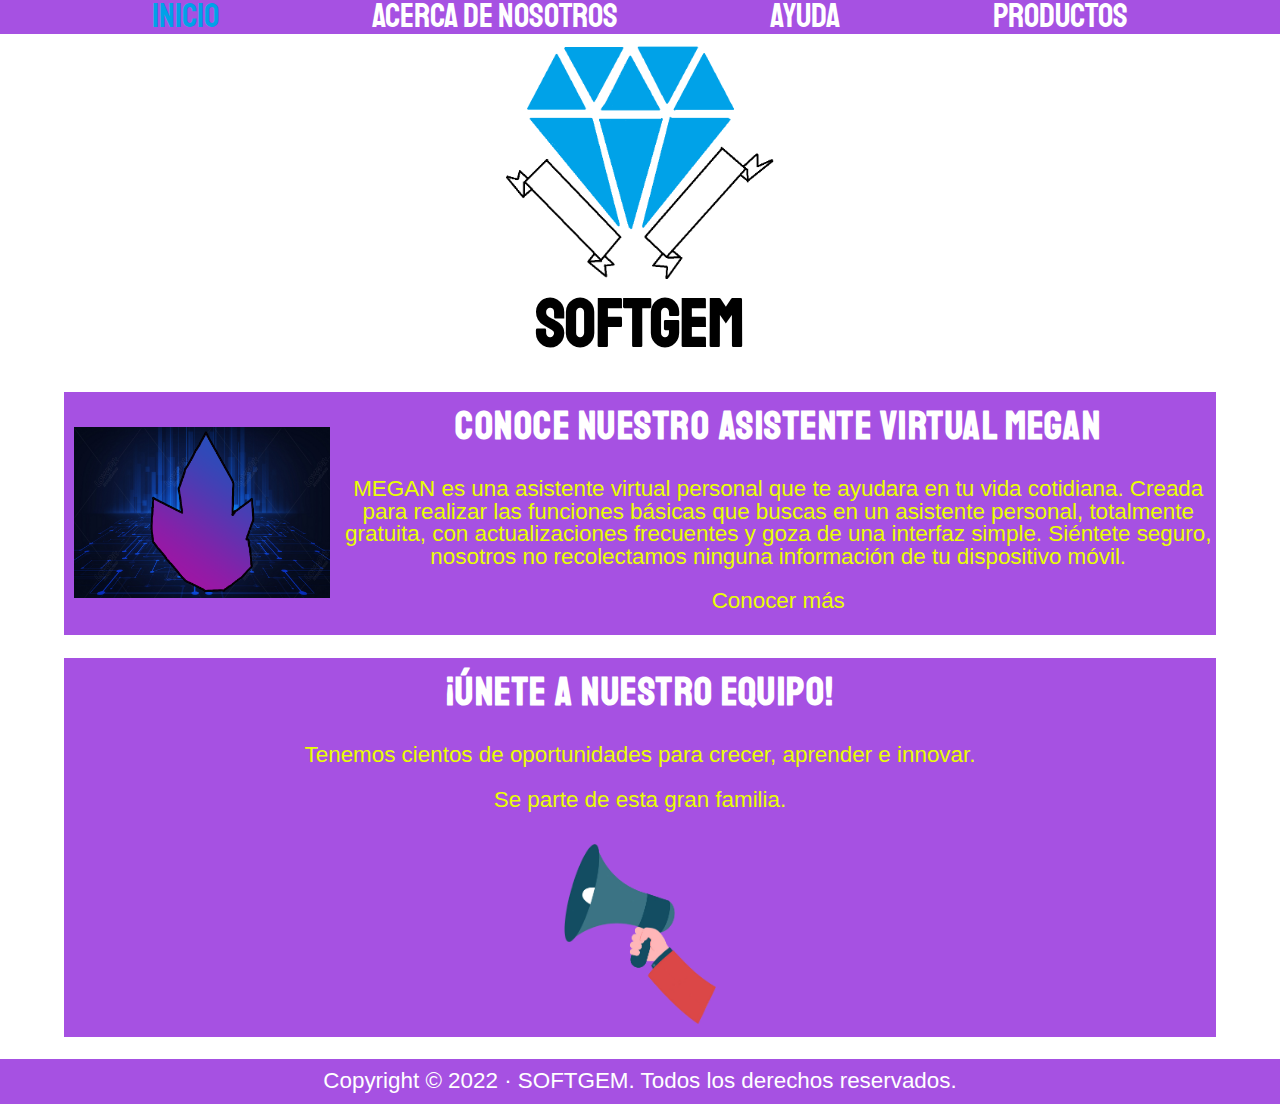
==== commit 1532c21b: "Add files via upload" ====
--- a/index.html
+++ b/index.html
@@ -37,13 +37,11 @@
       <div>
         <h2 class="h2--seccion">Conoce nuestro asistente virtual MEGAN</h2>
         <p class="p--seccion">
-          Lorem ipsum dolor sit amet, consectetur adipiscing elit. Nam id dolor vitae augue semper gravida quis vel
-          nisl.
-          Quisque sagittis
-          volutpat velit ut placerat. Aliquam suscipit urna in mattis fringilla. Vestibulum vehicula lorem dui, eu
-          auctor
-          dolor egestas sit
-          amet. Mauris ut turpis mi. Aliquam erat volutpat. Maecenas porta malesuada lacinia. <br><br>
+          MEGAN es una asistente virtual personal que te ayudara en tu vida cotidiana. Creada para realizar las
+          funciones básicas que buscas en un asistente personal, totalmente gratuita, con actualizaciones frecuentes y
+          goza de una interfaz simple.
+          Siéntete seguro, nosotros no recolectamos ninguna información de tu dispositivo móvil.
+          <br><br>
           <a class="a--seccion" href="productos.html">Conocer más</a>
         </p>
       </div>
@@ -58,7 +56,7 @@
         <p class="p--seccion">
           Tenemos cientos de oportunidades para crecer, aprender e innovar.
           <br><br>
-         <a class="a--seccion" href="#">Se parte de esta gran familia.</a>
+          <a class="a--seccion" href="#">Se parte de esta gran familia.</a>
         </p>
       </div>
       <div>
@@ -72,4 +70,5 @@
     <p class="footer__texto"> Copyright &copy; 2022 &middot; SOFTGEM. Todos los derechos reservados.</p>
   </footer>
 </body>
+
 </html>--- a/css/style.css
+++ b/css/style.css
@@ -148,4 +148,21 @@
     margin: 0 0;
     color: var(--blanco);
     font-size: 2rem;
-}+}
+
+/* Responsivo  */
+@media (max-width: 768px) {
+    .grid__seccion--1 {
+        grid-template-columns: none;
+    }
+    .img__seccion--2 {
+        width: 35%;
+    }
+    .navegacion {
+        flex-direction: column;
+    }
+    .img__contenedor {
+        width: 65%
+    }
+}
+
